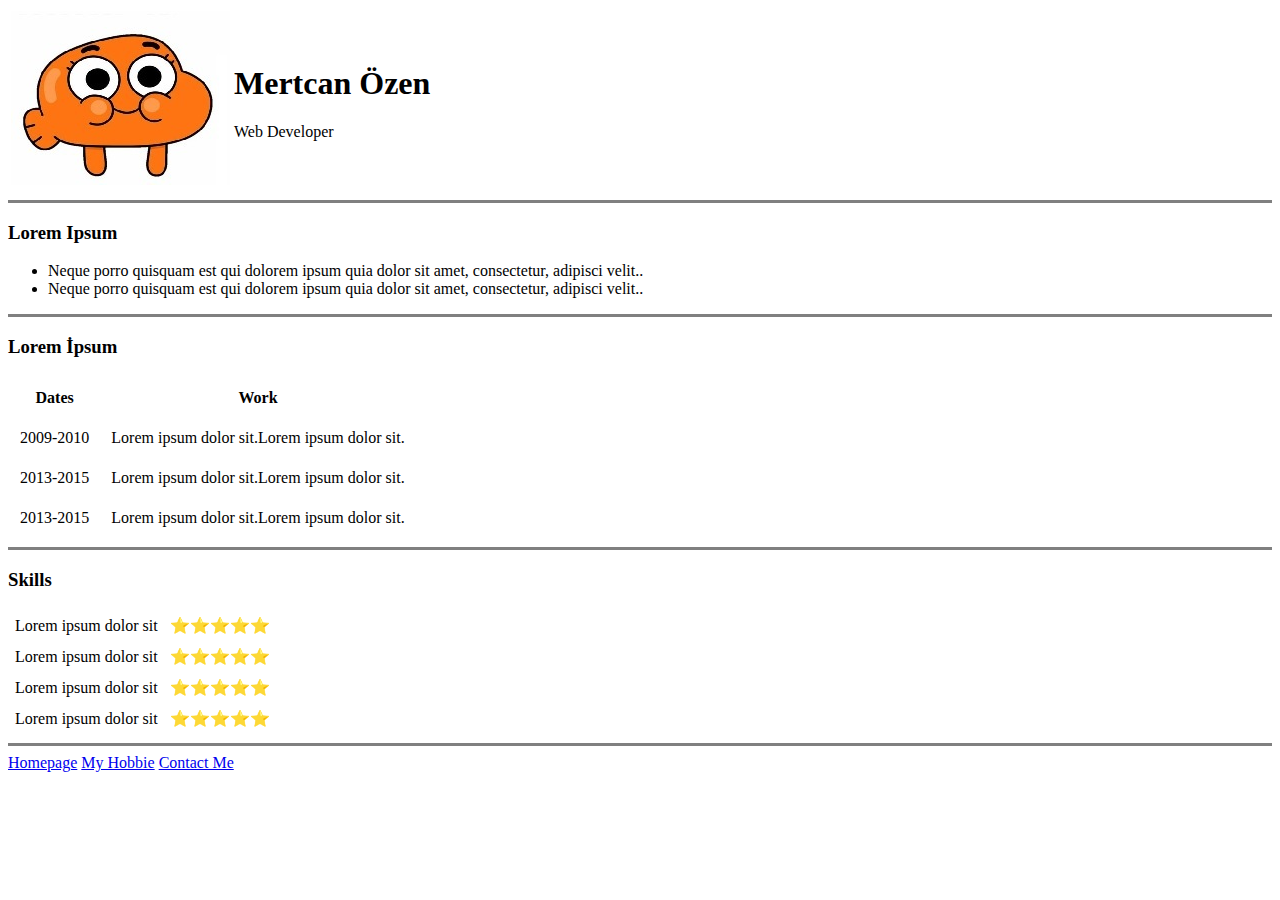
==== index.html @ 7f115654 "Update index.html" ====
<!DOCTYPE html>
<html lang="en">
<head>
    <meta charset="UTF-8">
    <title>CV</title>
</head>
<body>
<table>
<tr>
    <td><img src="images/31888757.jpg" alt=""></td>
    <td>
        <h1>Mertcan Özen</h1>
        <p>Web Developer</p>

    </td>
</tr>
</table>

<hr size="3" noshade>

<h3>Lorem Ipsum</h3>


<ul>
    <li>Neque porro quisquam est qui dolorem ipsum quia dolor sit amet, consectetur, adipisci velit..</li>
    <li>Neque porro quisquam est qui dolorem ipsum quia dolor sit amet, consectetur, adipisci velit..</li>
</ul>

<hr size="3" noshade>

<h3>Lorem İpsum</h3>

<table cellpadding="10">
    <tr>
        <th>Dates</th>
        <th>Work</th>
    </tr>
    <tr>
        <td>2009-2010</td>
        <td>Lorem ipsum dolor sit.Lorem ipsum dolor sit.</td>
    </tr>
    <tr>
        <td>2013-2015</td>
        <td>Lorem ipsum dolor sit.Lorem ipsum dolor sit.</td>
    </tr>
    <tr>
        <td>2013-2015</td>
        <td>Lorem ipsum dolor sit.Lorem ipsum dolor sit.</td>
    </tr>
</table>

<hr size="3" noshade>


<h3>Skills</h3>

<table cellpadding="5">
    <tr>
        <td>Lorem ipsum dolor sit</td>
        <td>⭐⭐⭐⭐⭐</td>
    </tr>
    <tr>
        <td>Lorem ipsum dolor sit</td>
        <td>⭐⭐⭐⭐⭐</td>
    </tr>
    <tr>
        <td>Lorem ipsum dolor sit</td>
        <td>⭐⭐⭐⭐⭐</td>
    </tr>
    <tr>
        <td>Lorem ipsum dolor sit</td>
        <td>⭐⭐⭐⭐⭐</td>
    </tr>
</table>

<hr size="3" noshade>

<a href="index.html">Homepage</a>
<a href="myhobbie.html">My Hobbie</a>
<a href="contactme.html">Contact Me</a>

</body>
</html>
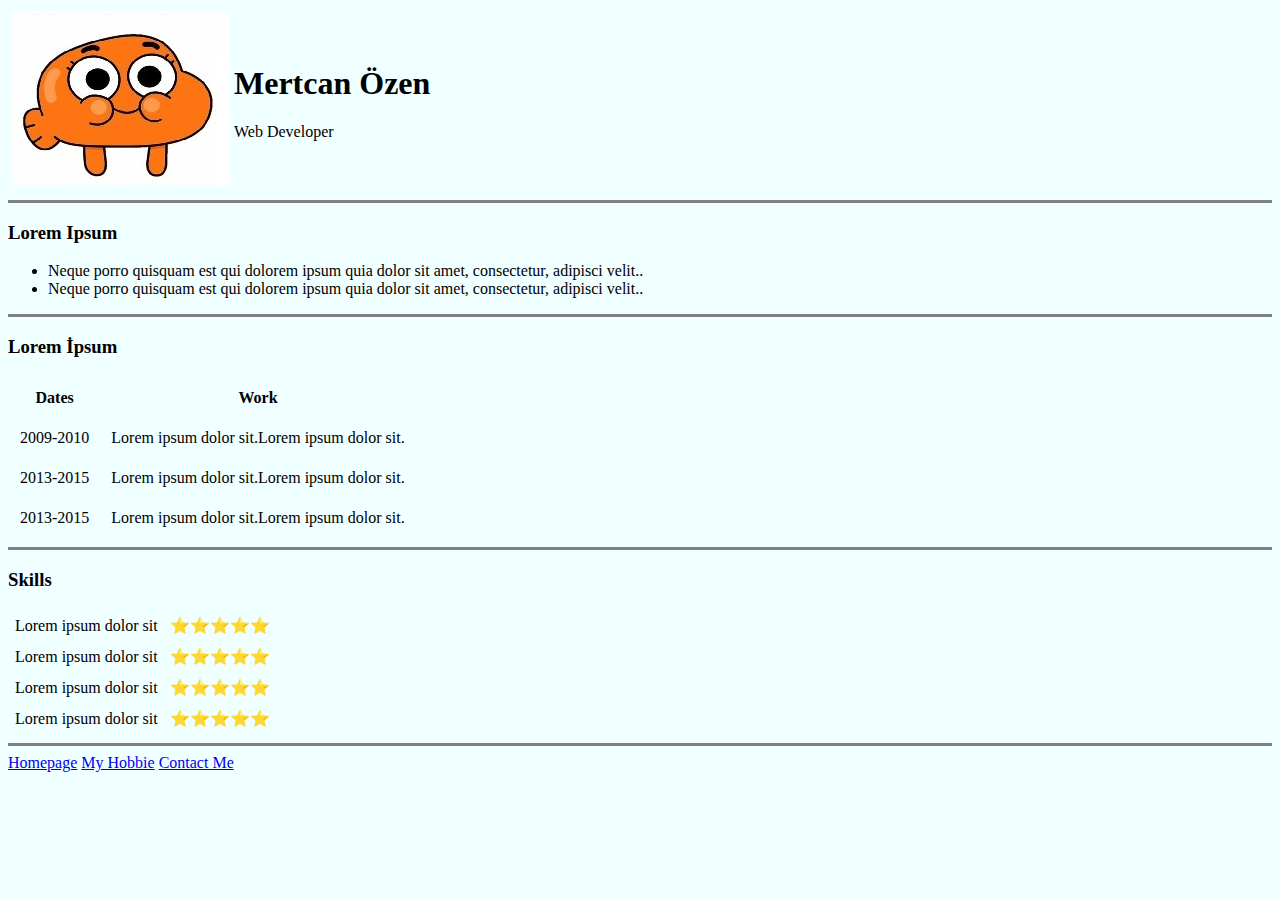
==== commit b0ab0876: "color" ====
--- a/index.html
+++ b/index.html
@@ -1,83 +1,85 @@
 <!DOCTYPE html>
 <html lang="en">
-<head>
-    <meta charset="UTF-8">
+  <head>
+    <meta charset="UTF-8" />
     <title>CV</title>
-</head>
-<body>
-<table>
-<tr>
-    <td><img src="images/31888757.jpg" alt=""></td>
-    <td>
-        <h1>Mertcan Özen</h1>
-        <p>Web Developer</p>
+  </head>
+  <body style="background-color: azure">
+    <table>
+      <tr>
+        <td><img src="images/31888757.jpg" alt="" /></td>
+        <td>
+          <h1>Mertcan Özen</h1>
+          <p>Web Developer</p>
+        </td>
+      </tr>
+    </table>
 
-    </td>
-</tr>
-</table>
+    <hr size="3" noshade />
 
-<hr size="3" noshade>
+    <h3>Lorem Ipsum</h3>
 
-<h3>Lorem Ipsum</h3>
+    <ul>
+      <li>
+        Neque porro quisquam est qui dolorem ipsum quia dolor sit amet,
+        consectetur, adipisci velit..
+      </li>
+      <li>
+        Neque porro quisquam est qui dolorem ipsum quia dolor sit amet,
+        consectetur, adipisci velit..
+      </li>
+    </ul>
 
+    <hr size="3" noshade />
 
-<ul>
-    <li>Neque porro quisquam est qui dolorem ipsum quia dolor sit amet, consectetur, adipisci velit..</li>
-    <li>Neque porro quisquam est qui dolorem ipsum quia dolor sit amet, consectetur, adipisci velit..</li>
-</ul>
+    <h3>Lorem İpsum</h3>
 
-<hr size="3" noshade>
-
-<h3>Lorem İpsum</h3>
-
-<table cellpadding="10">
-    <tr>
+    <table cellpadding="10">
+      <tr>
         <th>Dates</th>
         <th>Work</th>
-    </tr>
-    <tr>
+      </tr>
+      <tr>
         <td>2009-2010</td>
         <td>Lorem ipsum dolor sit.Lorem ipsum dolor sit.</td>
-    </tr>
-    <tr>
+      </tr>
+      <tr>
         <td>2013-2015</td>
         <td>Lorem ipsum dolor sit.Lorem ipsum dolor sit.</td>
-    </tr>
-    <tr>
+      </tr>
+      <tr>
         <td>2013-2015</td>
         <td>Lorem ipsum dolor sit.Lorem ipsum dolor sit.</td>
-    </tr>
-</table>
+      </tr>
+    </table>
 
-<hr size="3" noshade>
+    <hr size="3" noshade />
 
+    <h3>Skills</h3>
 
-<h3>Skills</h3>
-
-<table cellpadding="5">
-    <tr>
+    <table cellpadding="5">
+      <tr>
         <td>Lorem ipsum dolor sit</td>
         <td>⭐⭐⭐⭐⭐</td>
-    </tr>
-    <tr>
+      </tr>
+      <tr>
         <td>Lorem ipsum dolor sit</td>
         <td>⭐⭐⭐⭐⭐</td>
-    </tr>
-    <tr>
+      </tr>
+      <tr>
         <td>Lorem ipsum dolor sit</td>
         <td>⭐⭐⭐⭐⭐</td>
-    </tr>
-    <tr>
+      </tr>
+      <tr>
         <td>Lorem ipsum dolor sit</td>
         <td>⭐⭐⭐⭐⭐</td>
-    </tr>
-</table>
+      </tr>
+    </table>
 
-<hr size="3" noshade>
+    <hr size="3" noshade />
 
-<a href="index.html">Homepage</a>
-<a href="myhobbie.html">My Hobbie</a>
-<a href="contactme.html">Contact Me</a>
-
-</body>
+    <a href="index.html">Homepage</a>
+    <a href="myhobbie.html">My Hobbie</a>
+    <a href="contactme.html">Contact Me</a>
+  </body>
 </html>
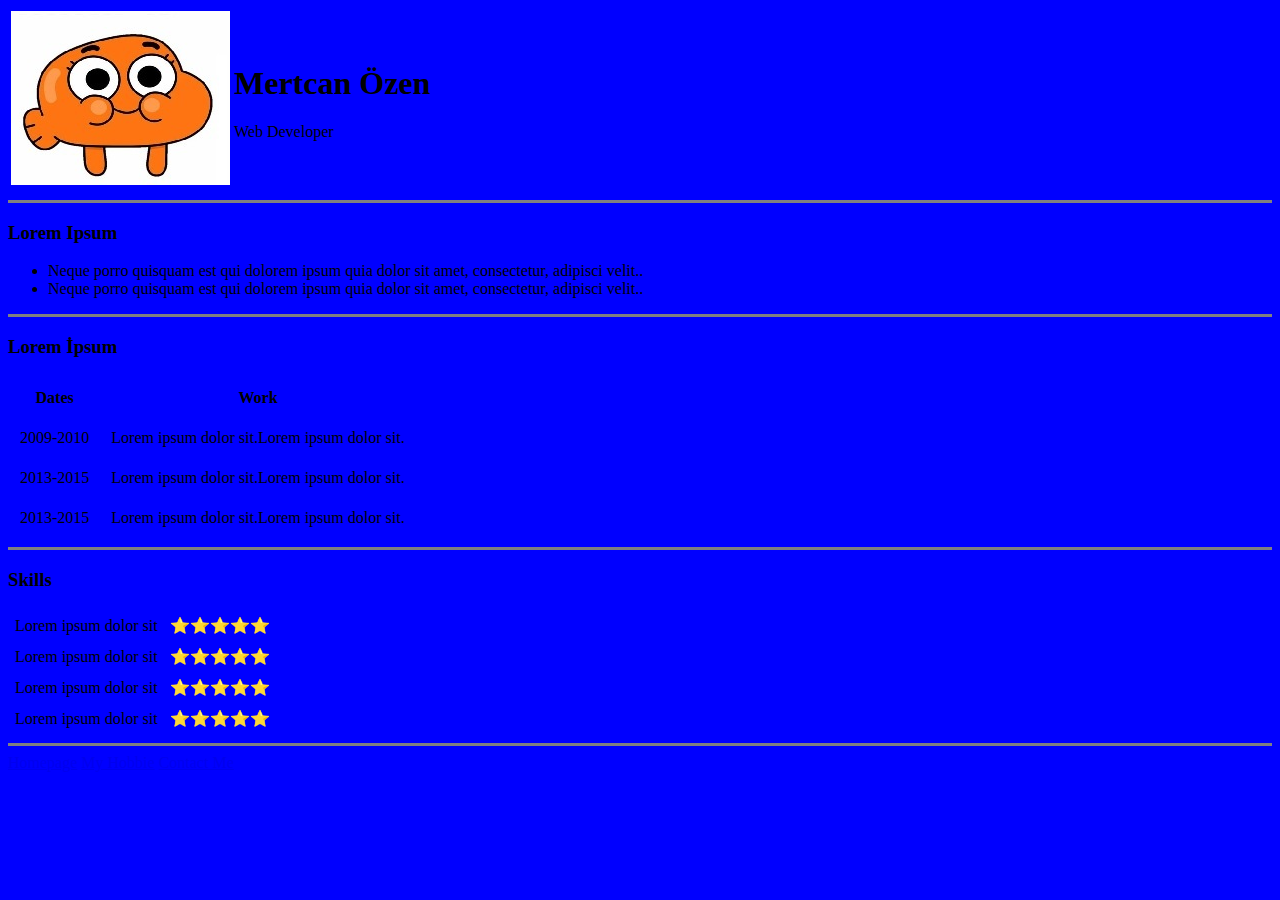
==== commit 0994e3af: "color" ====
--- a/index.html
+++ b/index.html
@@ -4,7 +4,7 @@
     <meta charset="UTF-8" />
     <title>CV</title>
   </head>
-  <body style="background-color: azure">
+  <body style="background-color: blue">
     <table>
       <tr>
         <td><img src="images/31888757.jpg" alt="" /></td>
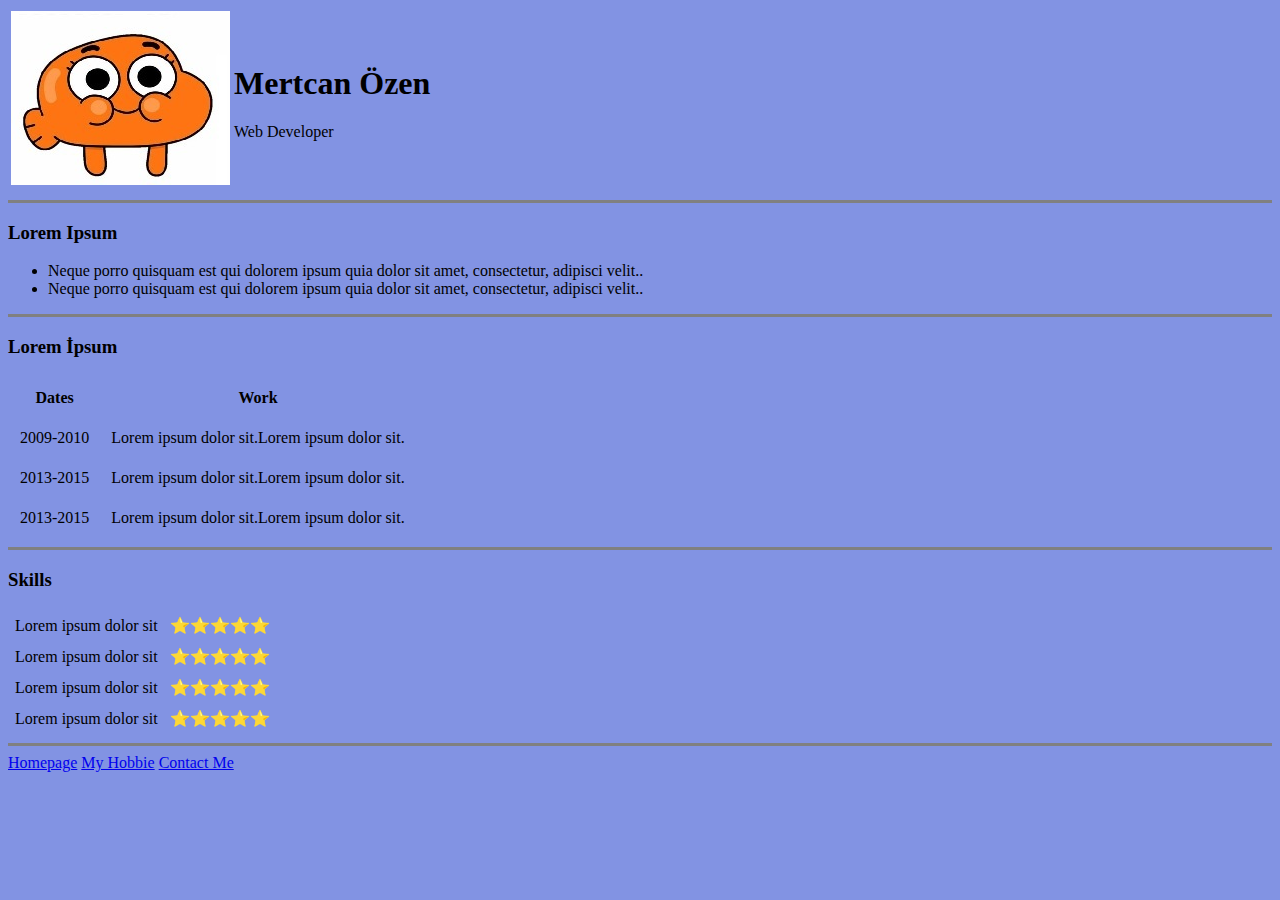
==== commit d99d317b: "color" ====
--- a/index.html
+++ b/index.html
@@ -4,7 +4,7 @@
     <meta charset="UTF-8" />
     <title>CV</title>
   </head>
-  <body style="background-color: blue">
+  <body style="background-color: #8293e3">
     <table>
       <tr>
         <td><img src="images/31888757.jpg" alt="" /></td>
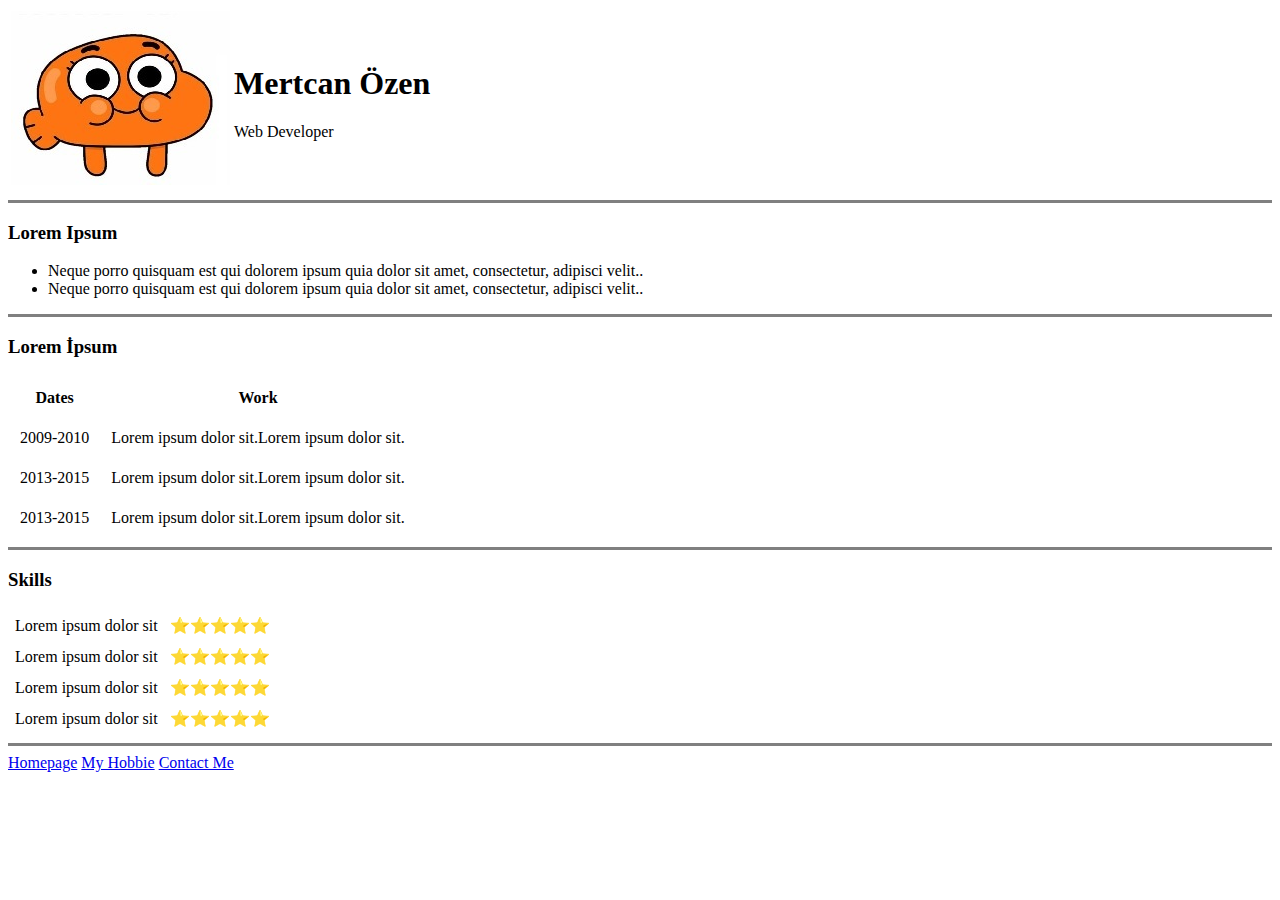
==== commit 857a29c8: "transparent" ====
--- a/index.html
+++ b/index.html
@@ -4,7 +4,7 @@
     <meta charset="UTF-8" />
     <title>CV</title>
   </head>
-  <body style="background-color: #8293e3">
+  <body style="background-color: transparent">
     <table>
       <tr>
         <td><img src="images/31888757.jpg" alt="" /></td>
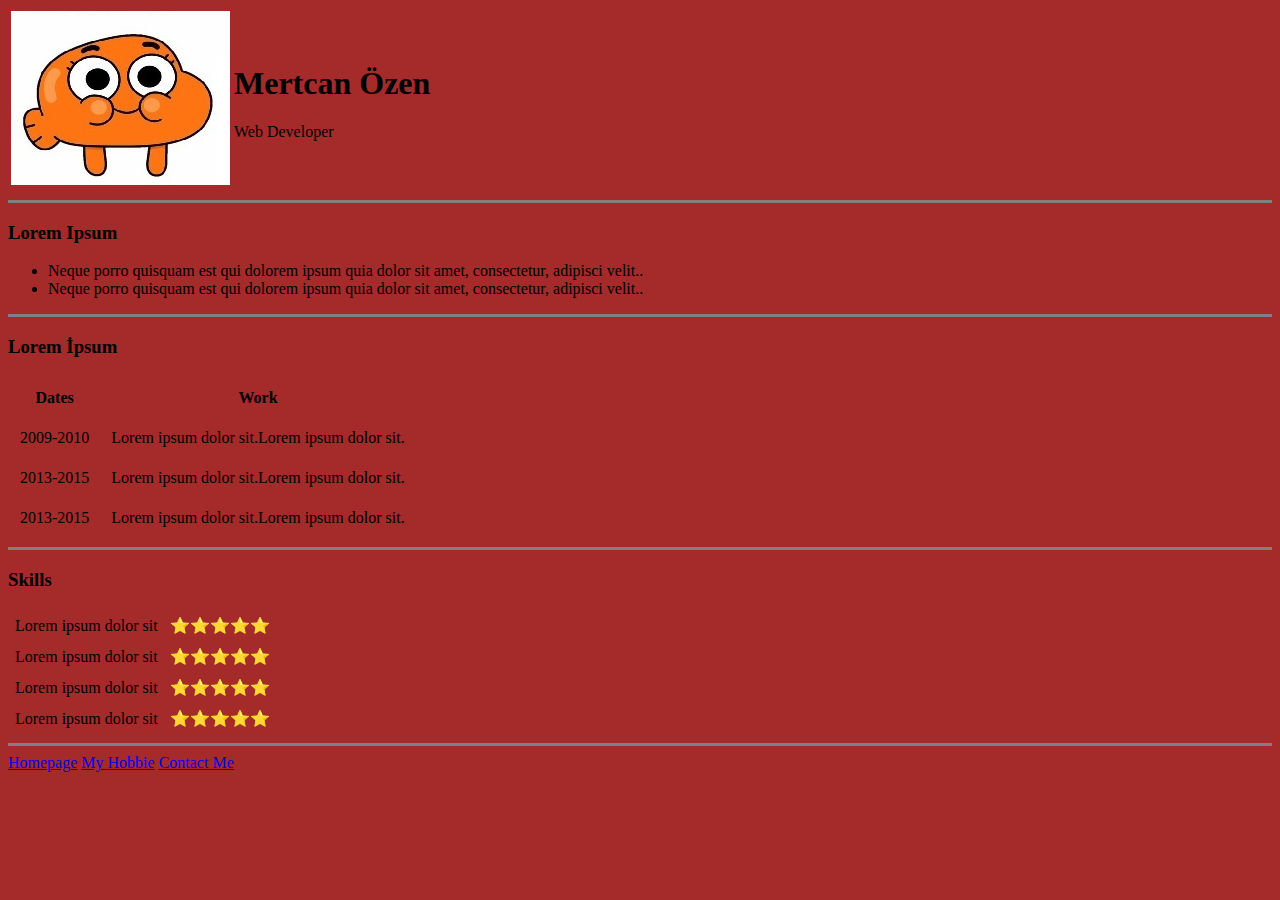
==== commit ddbbebb9: "color" ====
--- a/index.html
+++ b/index.html
@@ -3,8 +3,14 @@
   <head>
     <meta charset="UTF-8" />
     <title>CV</title>
+
+    <style>
+      body {
+        background-color: brown;
+      }
+    </style>
   </head>
-  <body style="background-color: transparent">
+  <body>
     <table>
       <tr>
         <td><img src="images/31888757.jpg" alt="" /></td>
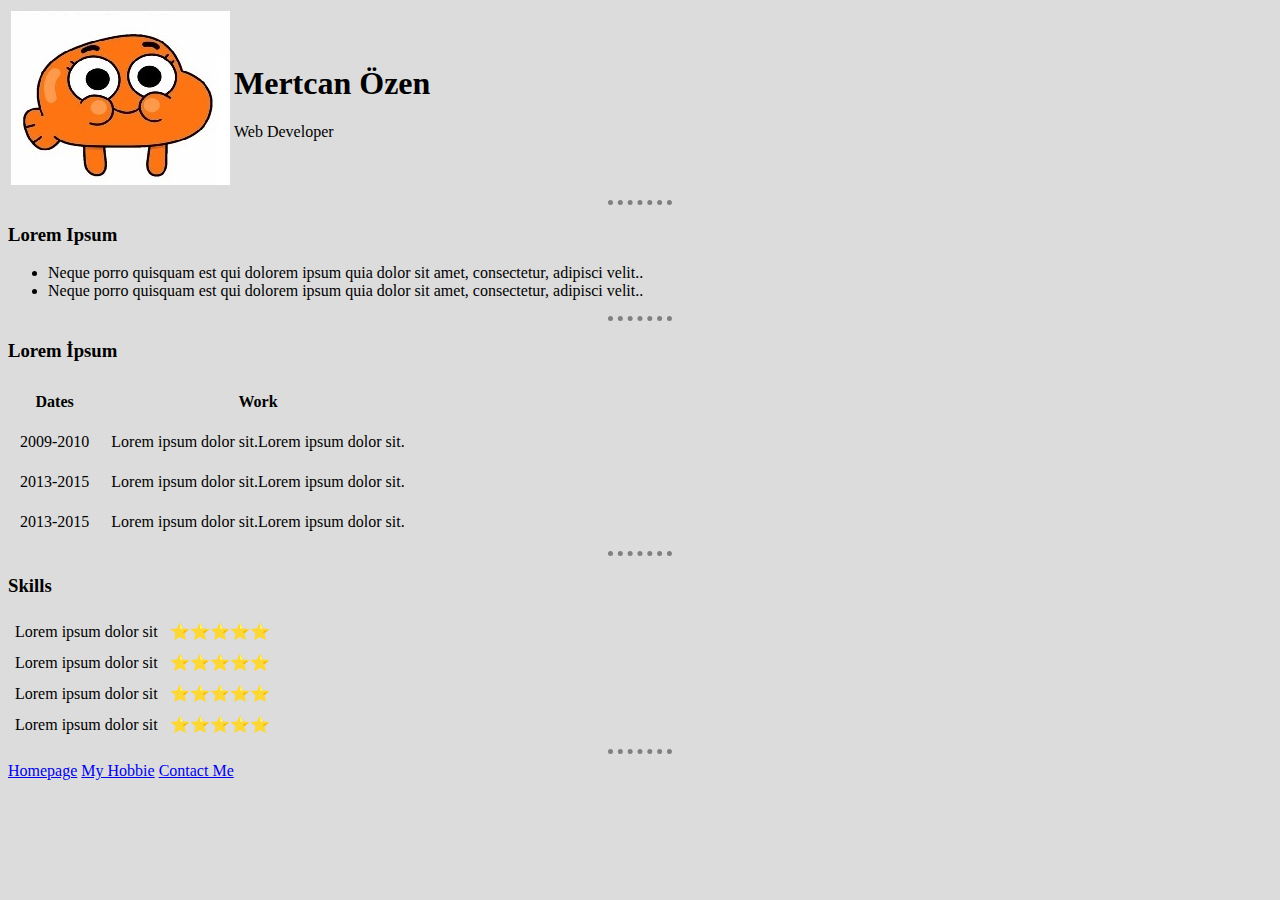
==== commit 3b0f6ded: "new" ====
--- a/index.html
+++ b/index.html
@@ -3,12 +3,7 @@
   <head>
     <meta charset="UTF-8" />
     <title>CV</title>
-
-    <style>
-      body {
-        background-color: brown;
-      }
-    </style>
+    <link rel="stylesheet" href="css/style.css" />
   </head>
   <body>
     <table>
@@ -21,7 +16,7 @@
       </tr>
     </table>
 
-    <hr size="3" noshade />
+    <hr />
 
     <h3>Lorem Ipsum</h3>
 
@@ -36,7 +31,7 @@
       </li>
     </ul>
 
-    <hr size="3" noshade />
+    <hr />
 
     <h3>Lorem İpsum</h3>
 
@@ -59,7 +54,7 @@
       </tr>
     </table>
 
-    <hr size="3" noshade />
+    <hr />
 
     <h3>Skills</h3>
 
@@ -82,7 +77,7 @@
       </tr>
     </table>
 
-    <hr size="3" noshade />
+    <hr />
 
     <a href="index.html">Homepage</a>
     <a href="myhobbie.html">My Hobbie</a>
--- a/css/style.css
+++ b/css/style.css
@@ -0,0 +1,10 @@
+body {
+  background-color: gainsboro;
+}
+hr {
+  border-style: none;
+  border-top-style: dotted;
+  width: 5%;
+  border-color: grey;
+  border-width: 5px;
+}
